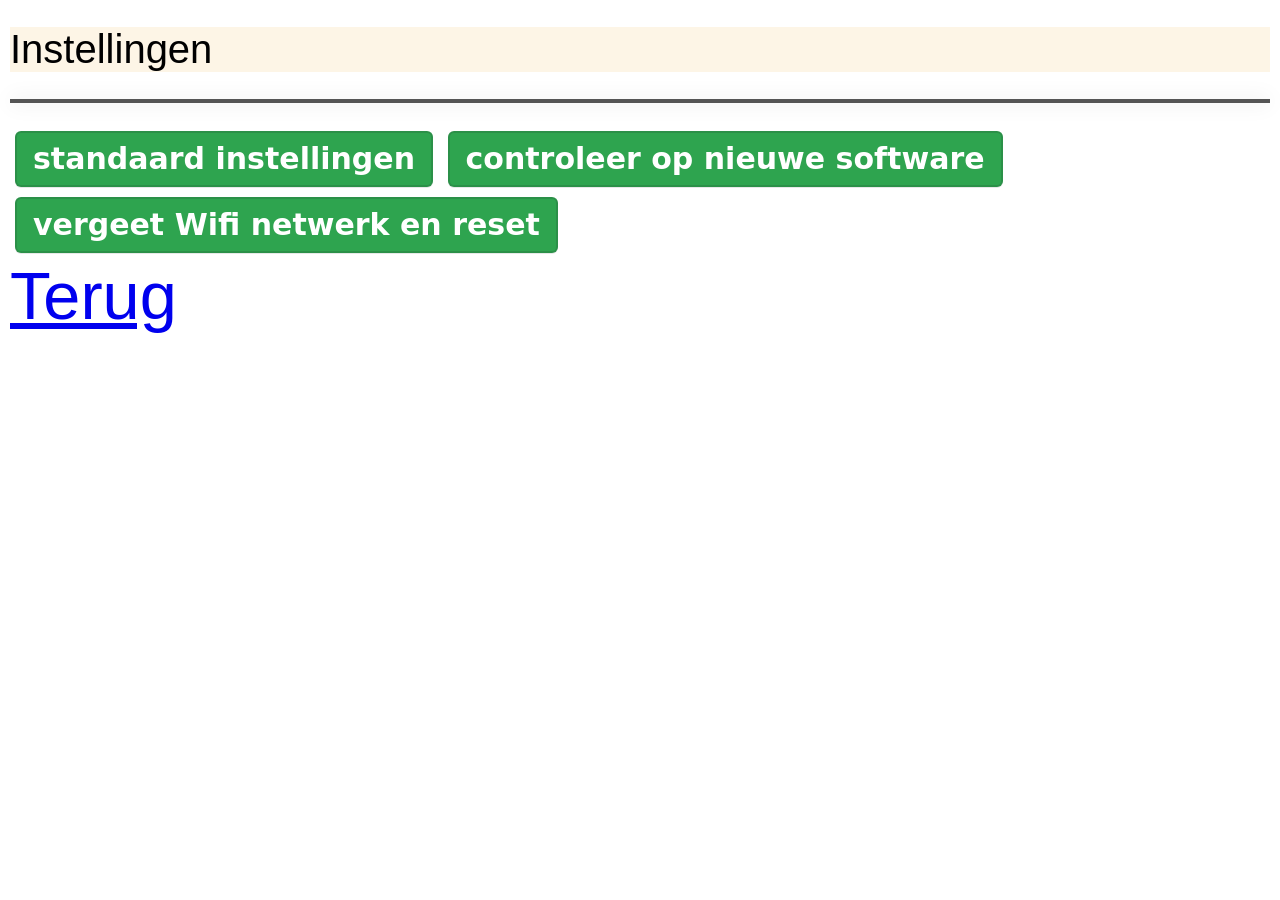
==== spiffs_image/advancedSettings.html @ 196f761e "part 2" ====
<!doctype html>
<html>

<head>
	<meta http-equiv="content-type" content="text/html; charset=UTF-8">
	<link rel="stylesheet" href="styles.css">
	<script src="js/common.js" type="text/javascript" charset="utf-8"></script>
	<script src="js/advancedSettings.js" type="text/javascript" charset="utf-8"></script>
	<title> Extra instellingen</title>
</head>

<body onload="initSettings()">
	<h1>Instellingen</h1>
	<table class="styled-table" id="settingsTable"></table>
	<br>
    <button class="button-3" onclick="setdefaults()">standaard instellingen</button>
	<button class="button-3" onclick="checkUpdates()">controleer op nieuwe software</button>
	<button class="button-3" onclick="forgetWifi()">vergeet Wifi netwerk en reset</button>
	<br>
	<a moz-do-not-send="true" href="index.html">Terug</a>
</html>
---- spiffs_image/styles.css ----
.align-items-center {
    background-color: #776fac;
    padding: 5px;
    height: 250px;
    display: flex;
    flex-wrap: wrap;
    align-items: center;
  }

  .align-items-center > div {
    background-color: aliceblue;
    margin: 5px;
    width: 400px;
    line-height: 80px;
    text-align: center;
    font-size: 18px;
  }
BODY
{
   font-family: Arial;
   background-color: white;
   margin: 10px;
   padding: 0px
}

BODY.side
{
   font-family: Arial;
   background-color: white;
   margin: 10px;
   padding: 0px
}

H1
{
   background-color: oldlace;
   color: black;
   height: 50;
   font-weight: normal;
   font-family: Arial;
   font-size: 30pt;
   text-decoration:none;
   text-align: left;
}

p {
     margin-bottom: 1.5cm;
}


input {
    width: 300pt;
    font-size: 50pt;
}
link {
    font-size: 25pt;
}

a {font-size: 50pt}

h2  {
	font-size: 20pt;
}
label {
	width: 100pt;
    font-size: 30pt;
}

input[type=checkbox]
{
  /* Double-sized Checkboxes */
  -ms-transform: scale(3); /* IE */
  -moz-transform: scale(3); /* FF */
  -webkit-transform: scale(3); /* Safari and Chrome */
  -o-transform: scale(3); /* Opera */
  width: 70px;
  margin-bottom: 30px;
}

input[type=radio]
{
height: 20px;		
  width: 90px;
  margin-bottom: 50px;
}


/* Might want to wrap a span around your checkbox text */
.checkboxtext
{
  /* Checkbox text */
  font-size: 30pt;
  display: inline;
  
}

input[type=radio] {
  transform: scale(2.5);
  text-transform: scale(2.5);
 }

input[type=number] {
   font-size: 30pt;
   width: 150pt;
   border: 2px solid #555;
 }

input[type=text] {
   font-size: 30pt;
   width: 200pt;
   border: 2px solid #555;
 }


table {
/*   width: 100%; */
  border-collapse: collapse;
  font-size: 25pt;
  margin: 4px 2px;
  td {
       border: 1px solid black;
  }
  tr {
      height: 70px;
  }
}

th.name  {
  width: 30%
}

th.value {
  width: 30%;
}

th.valueLong {
	 width: 50%;
}

td {
  text-align: center;
}

.button {
  border: none;
  color: white;
  padding: 15px 32px;
  text-align: center;
  text-decoration: none;
  display: inline-block;
  font-size: 140px;
  margin: 4px 2px;
  cursor: pointer;
  width: 500px;
}


/* <!-- HTML !-->
	<button class="button-3" role="button">Button 3</button>
	*/

/* CSS */
.button-3 {
  appearance: none;
  background-color: #2ea44f; 
  border: 2px solid rgba(27, 31, 35, .15);
  border-radius: 6px;
  box-shadow: rgba(27, 31, 35, .1) 0 1px 0;
  box-sizing: border-box;
  color: #fff; 
  cursor: pointer;
  display: inline-block;
  font-family: -apple-system,system-ui,"Segoe UI",Helvetica,Arial,sans-serif,"Apple Color Emoji","Segoe UI Emoji";
  font-size: 30px;
  font-weight: 600;
  line-height: 40px;
  padding: 6px 16px;
  position: relative;
  text-align: center;
  text-decoration: none;
  user-select: none;
  -webkit-user-select: none;
  touch-action: manipulation;
  vertical-align: middle;
  white-space: nowrap;
  margin:5px;
}

.button-3:focus:not(:focus-visible):not(.focus-visible) {
  box-shadow: none;
  outline: none;
}

.button-3:hover {
  background-color: #2c974b;
}

.button-3 .red {
  background-color: red;
}
.button-3 .cyan {
  background-color: Cyan;
}


.button-3:focus {
  box-shadow: rgba(46, 164, 79, .4) 0 0 0 3px;
  outline: none;
}

.button-3:disabled {
  background-color: #94d3a2;
  border-color: rgba(27, 31, 35, .1);
  color: rgba(255, 255, 255, .8);
  cursor: default;
}

.button-3:active {
  background-color: #298e46;
  box-shadow: rgba(20, 70, 32, .2) 0 1px 0 inset;
}


.buttonGreen {background-color: #4CAF50;} /* Green */
.buttonBlue {background-color: #008CBA;} /* Blue */

.styled-table {
  table-layout: auto;
    width: 100%;
    border-collapse: separate;
    border: 2px solid #555;
    margin: 5px 0;
    font-size: 2.1em;
    font-family: sans-serif;
    min-width: 100px;
    box-shadow: 0 0 20px rgba(0, 0, 0, 0.15);
}
.styled-table thead tr {
    background-color: #009879;
    color: #ffffff;
    text-align: left;
}
.styled-table th
{
    padding: 2px 5px;
/*    text-align:left;*/
	margin: 5px 0;
	width: 40px;
}

.styled-table td {
    padding: 2px 5px;
    text-align:center;
	  margin: 5px 0;
    width: 20%;
}

.styled-table tbody tr {
    border-bottom: 1px solid #dddddd;
}

.styled-table tbody tr:nth-of-type(even) {
    background-color: #f3f3f3;
}

.styled-table tbody tr:last-of-type {
    border-bottom: 2px solid #009879;
}

.container {
  justify-content: space-between;
  flex-direction: column;
  height: 100vh;
  display: flex;
}
.container .btn-holder {
  justify-content: flex-end;
  display: flex;
}
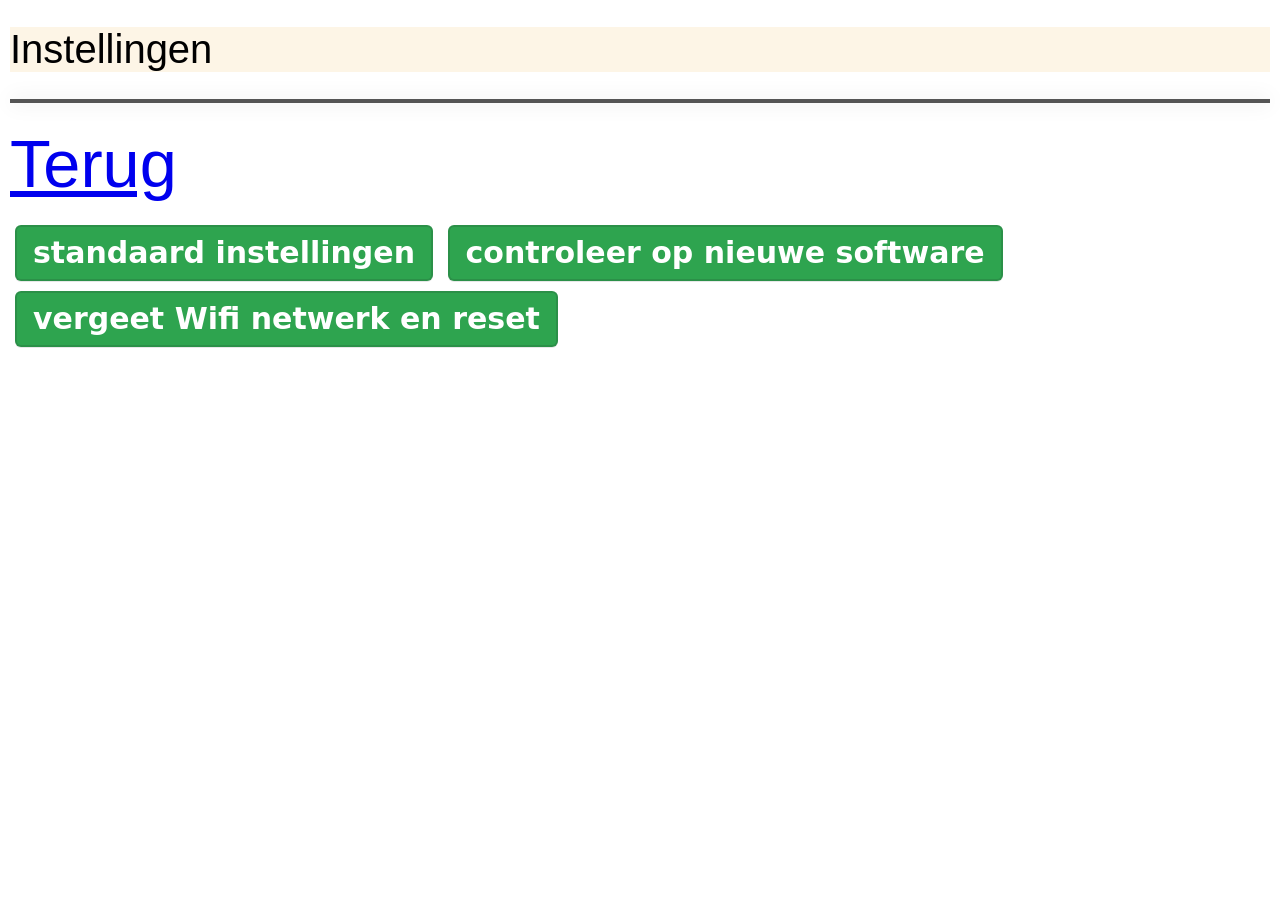
==== commit 5cd37ad8: "email login" ====
--- a/spiffs_image/advancedSettings.html
+++ b/spiffs_image/advancedSettings.html
@@ -13,9 +13,11 @@
 	<h1>Instellingen</h1>
 	<table class="styled-table" id="settingsTable"></table>
 	<br>
-    <button class="button-3" onclick="setdefaults()">standaard instellingen</button>
+	<a moz-do-not-send="true" href="index.html">Terug</a>
+	<br>
+	<br>
+    <button class="button-3" onclick="setAdvUserDefaults()">standaard instellingen</button>
 	<button class="button-3" onclick="checkUpdates()">controleer op nieuwe software</button>
+	<br>
 	<button class="button-3" onclick="forgetWifi()">vergeet Wifi netwerk en reset</button>
-	<br>
-	<a moz-do-not-send="true" href="index.html">Terug</a>
 </html>
